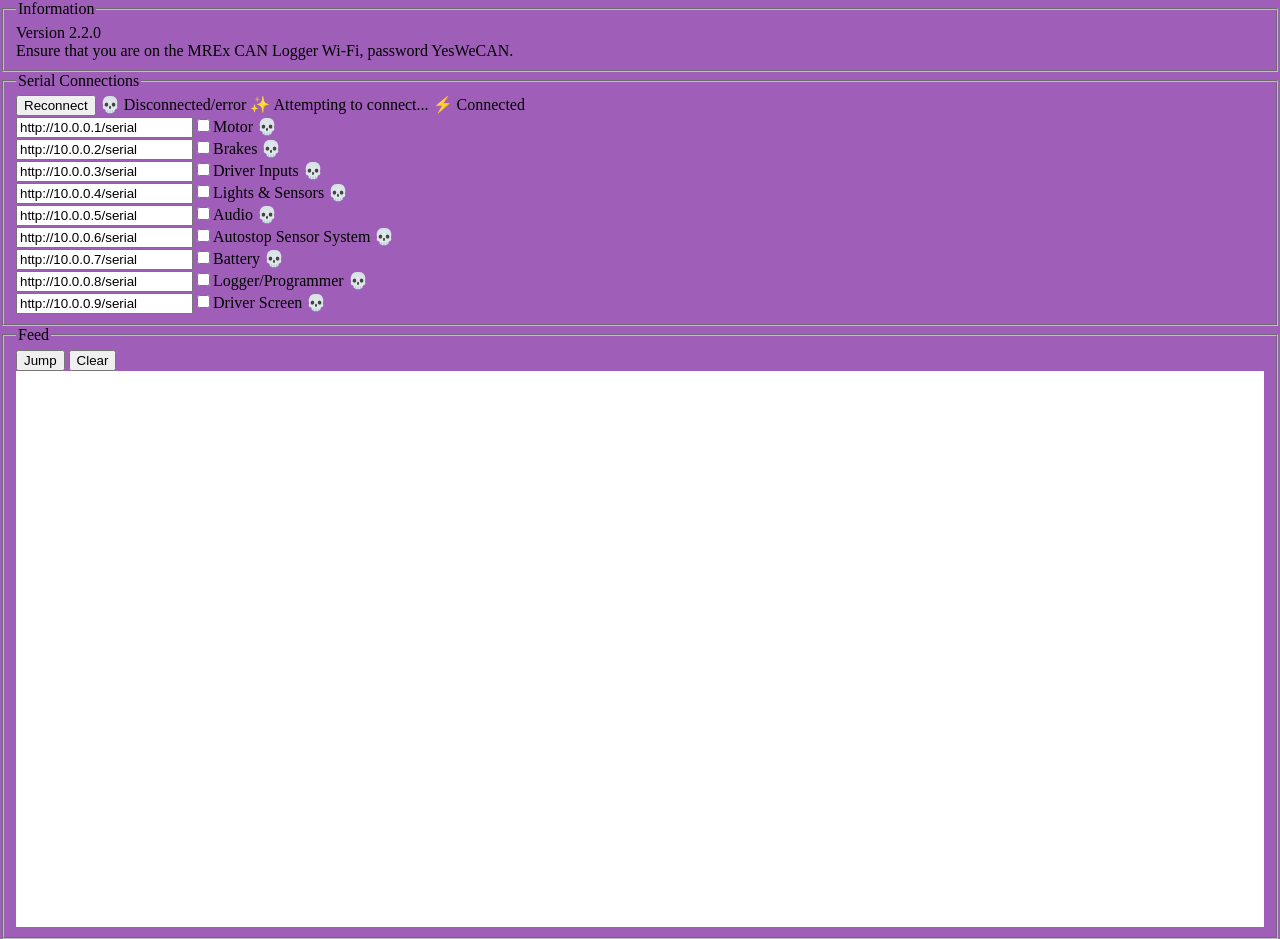
==== serial.html @ fbd82a57 "Add serial page" ====
<!--
@file serial.html
@brief Markup for webpage layout and links to style and script.

@details
WebSocket client webpage originally based on
https://arubanetworking.hpe.com/techdocs/AOS-CX/10.14/HTML/rest_v10-0x/Content/Chp_RT_not/ex-bro-bas-not-sub5.htm

@author Nhan Nguyen

@date 06/05/2026

@version 2.2.0

@organisation MREX

@see style.css
@see serial.js
@see https://github.com/Monash-Railway-Express/MREx_Nodes/blob/main/nodes/node8-logger/CAN_logger/wshtml.h
-->

<!DOCTYPE html>
<html lang="en">
    <head>
        <title>Live Feed - Serial</title>
        <link rel="stylesheet" href="style.css">
        <script type="module" src="serial.js"></script>
        <link rel="manifest" href="manifest.json">
        <link rel="icon" type="image/png" href="192.png">
    </head>
    <body>
        <fieldset>
            <legend>Information</legend>
            <div>Version 2.2.0</div>
            <div>Ensure that you are on the MREx CAN Logger Wi-Fi, password YesWeCAN.</div>
        </fieldset>
        <fieldset id="connections">
            <legend>Serial Connections</legend>
            <input type="button" id="connect" value="Reconnect" disabled>
            &#128128; Disconnected/error &#10024; Attempting to connect... &#9889; Connected
        </fieldset>
        <fieldset>
            <legend>Feed</legend>
            <input type="button" id="autoscroll" value="Jump">
            <input type="button" id="clear" value="Clear">
            <div id="log"></div>
        </fieldset>
    </body>
</html>
---- style.css ----
/**
@file style.css
@brief Styling for Live Viewer webpage.

@details
WebSocket client webpage originally based on
https://arubanetworking.hpe.com/techdocs/AOS-CX/10.14/HTML/rest_v10-0x/Content/Chp_RT_not/ex-bro-bas-not-sub5.htm

@author Nhan Nguyen

@date 04/04/2026

@version 1.0.0

@organisation MREX

@see index.html
*/

html {
	overscroll-behavior: contain;
}

body {
	padding: 0;
	margin: 0;
	width: 100%;
	height: 100%;
	background: #9F5EB8;
}

#log {
	background: white;
	margin: 0;
	padding: 0.5em 0.5em 0.5em 0.5em;
	top: 1.5em;
	left: 0.5em;
	right: 0.5em;
	bottom: 3em;
	overflow: auto;
	height: 60vh;
}

#responseMsgSection {
	height: 570px;
	position: relative;
}
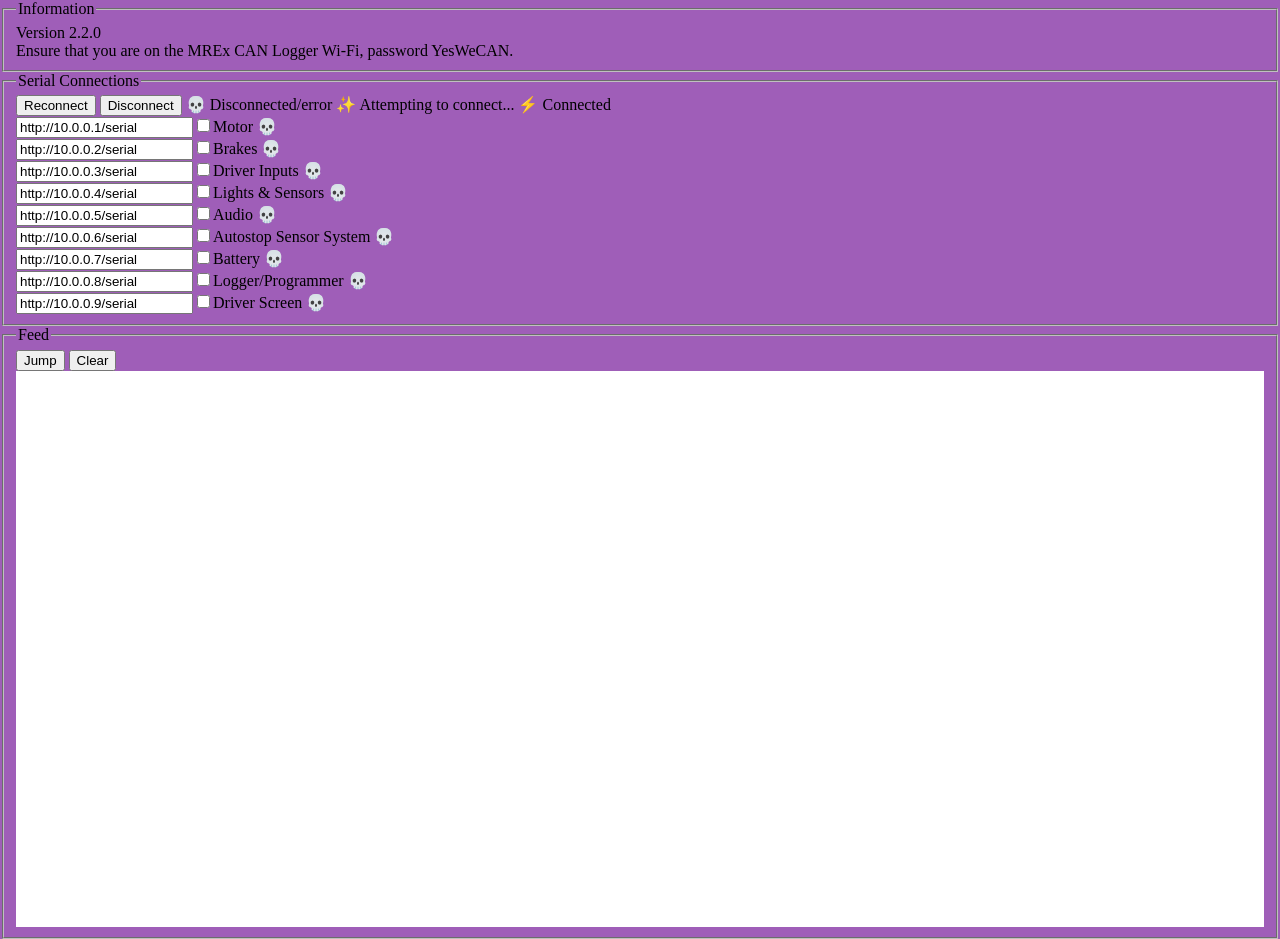
==== commit 443c8e11: "Add disconnect button and node names for messages on serial page" ====
--- a/serial.html
+++ b/serial.html
@@ -8,7 +8,7 @@
 
 @author Nhan Nguyen
 
-@date 06/05/2026
+@date 07/05/2026
 
 @version 2.2.0
 
@@ -37,6 +37,7 @@
         <fieldset id="connections">
             <legend>Serial Connections</legend>
             <input type="button" id="connect" value="Reconnect" disabled>
+            <input type="button" id="disconnect" value="Disconnect">
             &#128128; Disconnected/error &#10024; Attempting to connect... &#9889; Connected
         </fieldset>
         <fieldset>
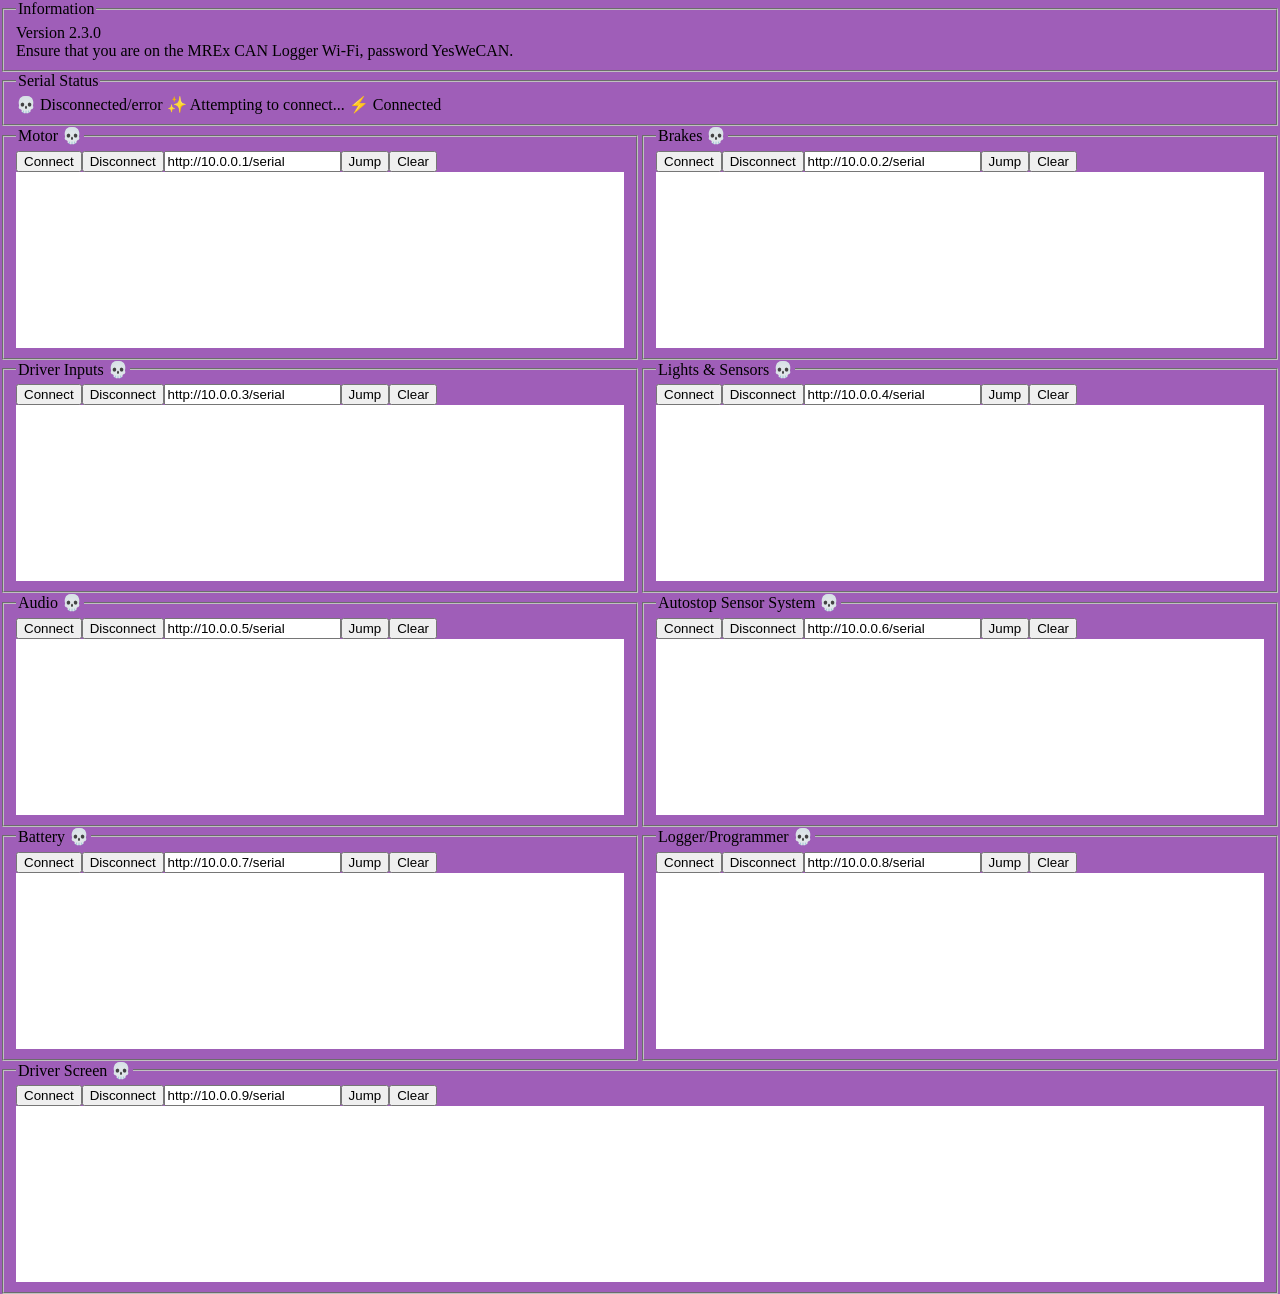
==== commit b4c3b956: "Separate serial windows for each node" ====
--- a/serial.html
+++ b/serial.html
@@ -8,9 +8,9 @@
 
 @author Nhan Nguyen
 
-@date 07/05/2026
+@date 12/05/2026
 
-@version 2.2.0
+@version 2.3.0
 
 @organisation MREX
 
@@ -31,20 +31,13 @@
     <body>
         <fieldset>
             <legend>Information</legend>
-            <div>Version 2.2.0</div>
+            <div>Version 2.3.0</div>
             <div>Ensure that you are on the MREx CAN Logger Wi-Fi, password YesWeCAN.</div>
         </fieldset>
-        <fieldset id="connections">
-            <legend>Serial Connections</legend>
-            <input type="button" id="connect" value="Reconnect" disabled>
-            <input type="button" id="disconnect" value="Disconnect">
+        <fieldset>
+            <legend>Serial Status</legend>
             &#128128; Disconnected/error &#10024; Attempting to connect... &#9889; Connected
         </fieldset>
-        <fieldset>
-            <legend>Feed</legend>
-            <input type="button" id="autoscroll" value="Jump">
-            <input type="button" id="clear" value="Clear">
-            <div id="log"></div>
-        </fieldset>
+        <div id="connections"></div>
     </body>
 </html>
--- a/style.css
+++ b/style.css
@@ -8,9 +8,9 @@
 
 @author Nhan Nguyen
 
-@date 04/04/2026
+@date 12/05/2026
 
-@version 1.0.0
+@version 2.3.0
 
 @organisation MREX
 
@@ -19,6 +19,7 @@
 
 html {
 	overscroll-behavior: contain;
+	height: 100%;
 }
 
 body {
@@ -27,9 +28,11 @@
 	width: 100%;
 	height: 100%;
 	background: #9F5EB8;
+	display: flex;
+	flex-direction: column;
 }
 
-#log {
+.log {
 	background: white;
 	margin: 0;
 	padding: 0.5em 0.5em 0.5em 0.5em;
@@ -38,10 +41,19 @@
 	right: 0.5em;
 	bottom: 3em;
 	overflow: auto;
-	height: 60vh;
+	min-height: 10em;
+	flex: 1;
 }
 
-#responseMsgSection {
-	height: 570px;
-	position: relative;
+#connections {
+	flex: 1;
+	display: flex;
+	flex-wrap: wrap;
+}
+
+#connections > * {
+	display: flex;
+	flex-direction: column;
+	flex-grow: 1;
+	min-width: 30%;
 }
